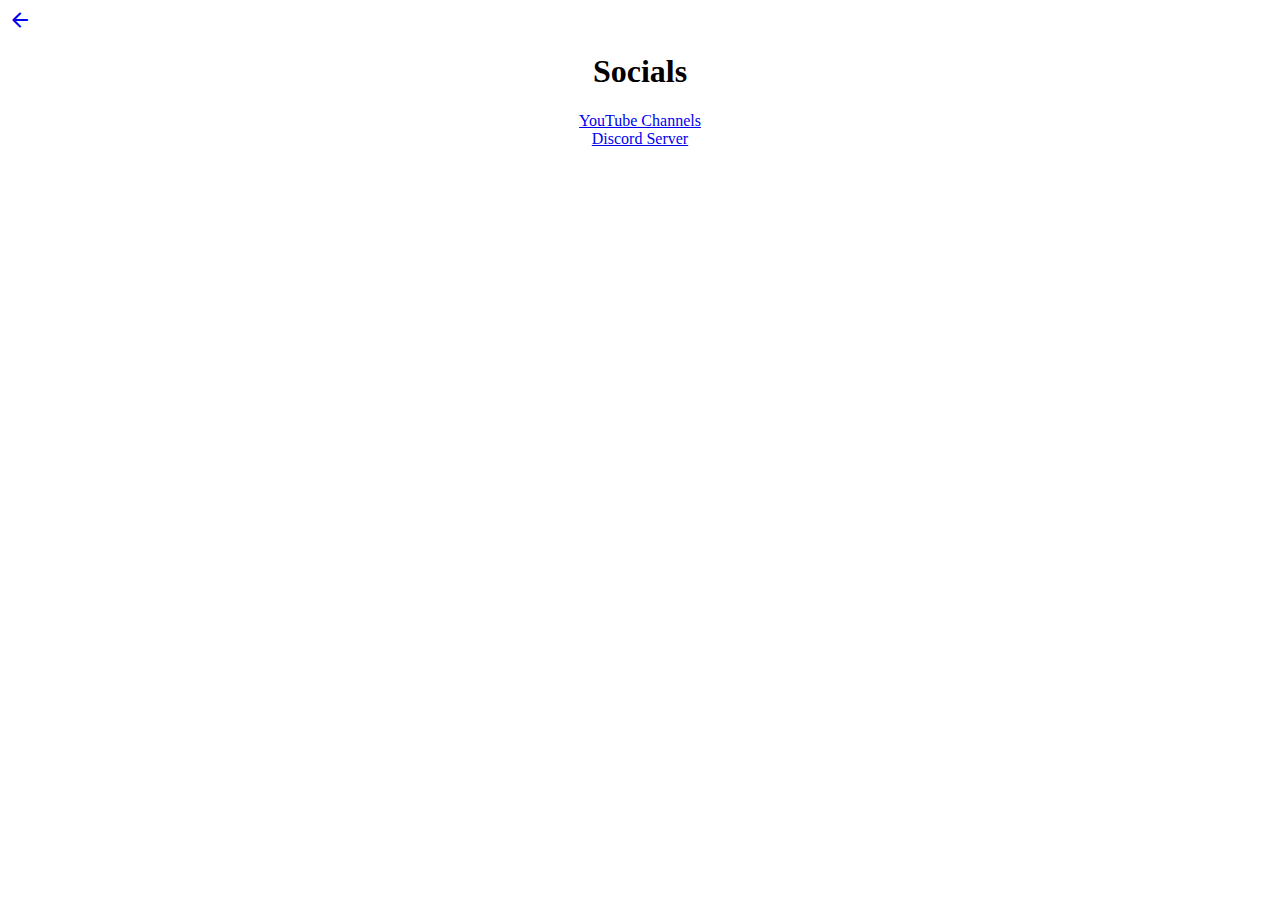
==== socials/index.html @ 71e87433 "Create index.html" ====
<html>
  <head>
    <title>Socials</title>
    <link rel="stylesheet" href="style.css">
    <link rel="stylesheet" href="https://fonts.googleapis.com/css2?family=Material+Symbols+Rounded:opsz,wght,FILL,GRAD@20..48,100..700,0..1,-50..200" />
    <link rel="icon" type="image/png" href="/img/blucaly.png">
  </head>
  <body>
    <a href="https://blucaly.github.io/"><span class="material-symbols-rounded size-40">arrow_back</span></a>
    <div class="center">
      <center>
        <h1>Socials</h1>
        <a href="https://www.youtube.com/channel/UCi3wnVmlG5rpVooUCvNzwDw">YouTube Channels</a>
        <br>
        <a href="https://discord.gg/w3TNxPMtJy">Discord Server</a>
        <br>
      </center>
    </div>
  </body>
</html>
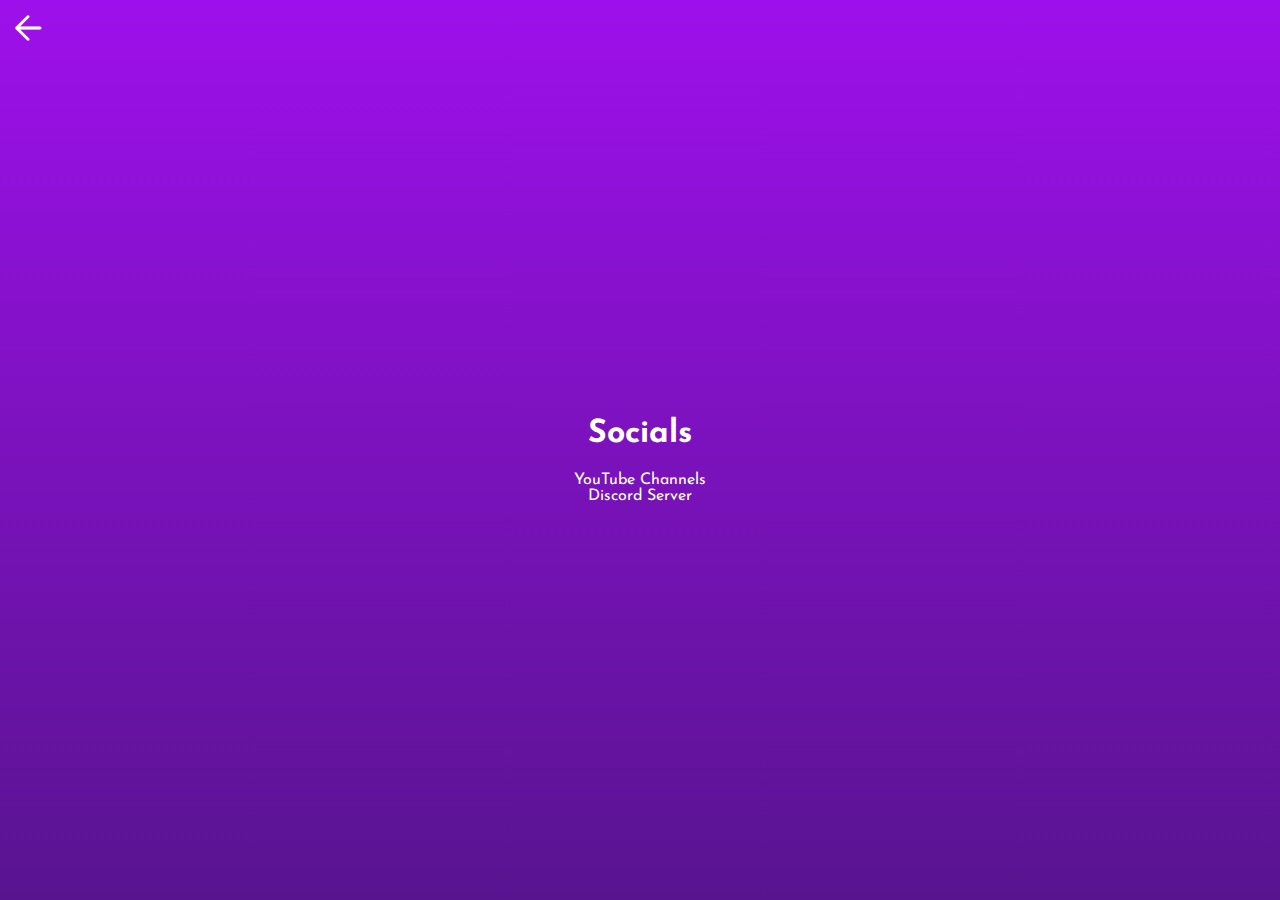
==== commit a188fab1: "Update index.html" ====
--- a/socials/index.html
+++ b/socials/index.html
@@ -1,7 +1,7 @@
 <html>
   <head>
     <title>Socials</title>
-    <link rel="stylesheet" href="style.css">
+    <link rel="stylesheet" href="../style.css">
     <link rel="stylesheet" href="https://fonts.googleapis.com/css2?family=Material+Symbols+Rounded:opsz,wght,FILL,GRAD@20..48,100..700,0..1,-50..200" />
     <link rel="icon" type="image/png" href="/img/blucaly.png">
   </head>
--- a/style.css
+++ b/style.css
@@ -0,0 +1,52 @@
+@import url('https://fonts.googleapis.com/css2?family=Josefin+Sans:wght@400;700&display=swap');
+
+@keyframe x-scale {
+  from {
+    transform: scaleX(0);
+    opacity: 1;
+  }
+  to {
+    transform: scaleX(1);
+    opacity: 1;
+  }
+}
+
+body {
+  font-family: Josefin Sans;
+  background-image: linear-gradient(#9e10eb, #58148f);
+  color: white;
+  animation: x-scale 0.75s;
+}
+
+a {
+  font-family: 'Josefin Sans', sans-serif;
+  font-weight: 400;
+  color: white;
+  text-decoration: none;
+  transition-duration: 0.5s;
+  animation: x-scale 0.75s;
+}
+
+a:hover {
+  letter-spacing: .2em;
+}
+
+.center {
+  margin: 0;
+  position: absolute;
+  top: 50%;
+  left: 50%;
+  -ms-transform: translate(-50%, -50%);
+  transform: translate(-50%, -50%);
+  width: 100%;
+}
+
+span.size-40 {
+  font-size: 40px;
+  transition-duration: 1s;
+  font-variation-settings: 'OPSZ' 40;
+}
+
+span.size-40:hover {
+  font-variation-settings: 'wght' 600;
+}
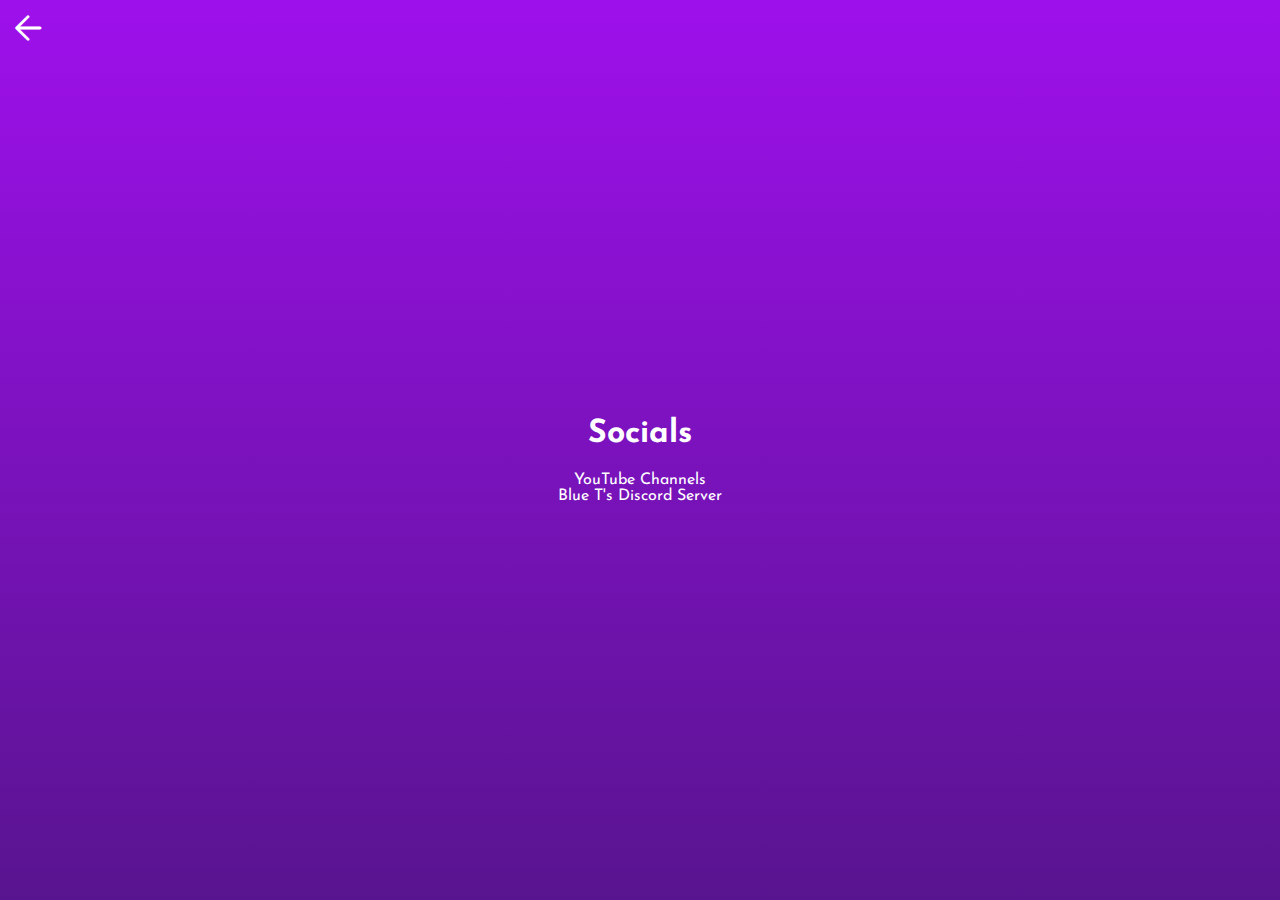
==== commit 34dc0733: "Update index.html" ====
--- a/socials/index.html
+++ b/socials/index.html
@@ -1,18 +1,18 @@
 <html>
   <head>
     <title>Socials</title>
-    <link rel="stylesheet" href="../style.css">
+    <link rel="stylesheet" href="/style.css">
     <link rel="stylesheet" href="https://fonts.googleapis.com/css2?family=Material+Symbols+Rounded:opsz,wght,FILL,GRAD@20..48,100..700,0..1,-50..200" />
     <link rel="icon" type="image/png" href="/img/blucaly.png">
   </head>
   <body>
-    <a href="https://blucaly.github.io/"><span class="material-symbols-rounded size-40">arrow_back</span></a>
+    <a href="/"><span class="material-symbols-rounded size-40">arrow_back</span></a>
     <div class="center">
       <center>
         <h1>Socials</h1>
-        <a href="https://www.youtube.com/channel/UCi3wnVmlG5rpVooUCvNzwDw">YouTube Channels</a>
+        <a href="youtube/">YouTube Channels</a>
         <br>
-        <a href="https://discord.gg/w3TNxPMtJy">Discord Server</a>
+        <a href="https://discord.gg/w3TNxPMtJy">Blue T's Discord Server</a>
         <br>
       </center>
     </div>
--- a/style.css
+++ b/style.css
@@ -50,3 +50,11 @@
 span.size-40:hover {
   font-variation-settings: 'wght' 600;
 }
+
+.input {
+  margin: 20px;
+}
+input[type="text"] {
+  padding: 5px;
+}
+
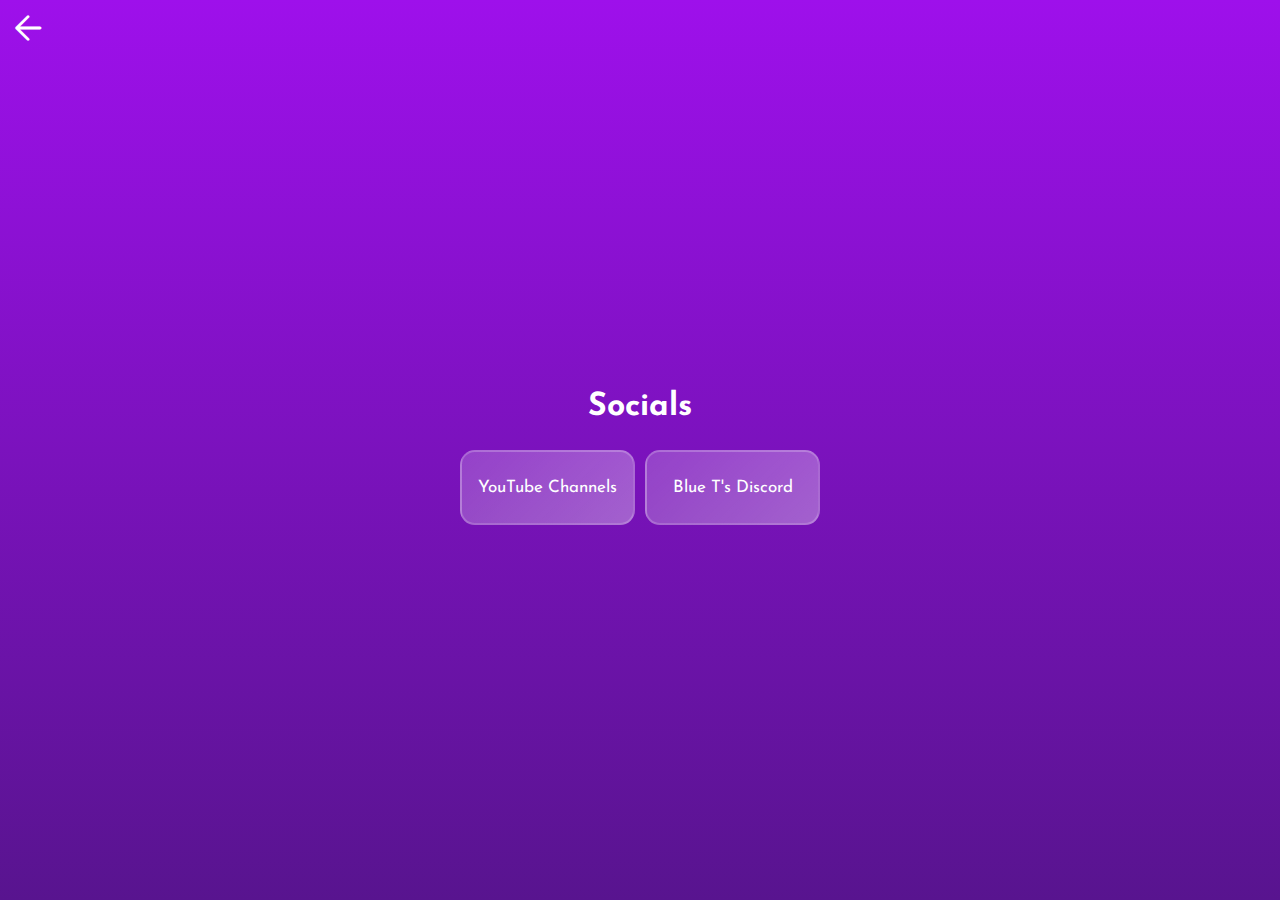
==== commit 8f0593fd: "Update index.html" ====
--- a/socials/index.html
+++ b/socials/index.html
@@ -10,10 +10,10 @@
     <div class="center">
       <center>
         <h1>Socials</h1>
-        <a href="youtube/">YouTube Channels</a>
-        <br>
-        <a href="https://discord.gg/w3TNxPMtJy">Blue T's Discord Server</a>
-        <br>
+        <div class="buttons">
+          <a href="youtube"><button class="main">YouTube Channels</button></a>
+          <a href="https://discord.gg/w3TNxPMtJy"><button class="main">Blue T's Discord</button></a>
+        </div>
       </center>
     </div>
   </body>
--- a/style.css
+++ b/style.css
@@ -1,21 +1,9 @@
 @import url('https://fonts.googleapis.com/css2?family=Josefin+Sans:wght@400;700&display=swap');
 
-@keyframe x-scale {
-  from {
-    transform: scaleX(0);
-    opacity: 1;
-  }
-  to {
-    transform: scaleX(1);
-    opacity: 1;
-  }
-}
-
 body {
-  font-family: Josefin Sans;
+  font-family: 'Josefin Sans', sans-serif;
   background-image: linear-gradient(#9e10eb, #58148f);
   color: white;
-  animation: x-scale 0.75s;
 }
 
 a {
@@ -24,7 +12,6 @@
   color: white;
   text-decoration: none;
   transition-duration: 0.5s;
-  animation: x-scale 0.75s;
 }
 
 a:hover {
@@ -52,9 +39,98 @@
 }
 
 .input {
-  margin: 20px;
+  margin: 15px;
+  display: flex;
+  justify-content: center;
 }
-input[type="text"] {
+
+.imgyt {
+  transition-duration: 0.5s;
+  padding: 10px;
+}
+
+input {
+  padding: 5px;
+  border-top-left-radius: 10px;
+  border-bottom-left-radius: 10px;
+  background: #0005;
+  border: none;
+  font-family: 'Josefin Sans', sans-serif;
+  color: white;
+  transition-duration: 0.5s;
+  width: 250px;
+  height: 32px;
+}
+
+::placeholder {
+  color: white;
+  opacity: 1;
+}
+
+input:hover {
+  outline: none;
+  border: none;
+  background: #0006;
+}
+  
+input:focus {
+  outline: none;
+  border: none;
+  background: #0006;
+}
+
+.hide {
+  font-size: 0px;
+}
+
+.container {
+  display: inline-block
+}
+
+.imgyt:hover {
+  transform: scale(1.05);
+  filter: drop-shadow(0px 6px 16px #00000040);
+}
+
+button.main {
+  border: 2px solid #fff3;
+  color: white;
+  background: linear-gradient(135deg, #fff3, #fff5);
+  width: 175px;
+  font-size: 17px;
+  font-family: 'Josefin Sans', sans-serif;
+  height: 75px;
+  border-radius: 15px;
+  margin: 5px;
+  transition-duration: 0.5s;
+}
+
+button.main:hover {
+  background: linear-gradient(135deg, #fff4, #fff6);
+  border: 2px solid #fff4;
+  transform: scale(1.07);
+}
+
+button.translate {
+  border: none;
+  color: white;
+  background: linear-gradient(135deg, #fff3, #fff5);
+  width: 32px;
+  font-size: 17px;
+  font-family: 'Josefin Sans', sans-serif;
+  height: 32px;
+  border-top-right-radius: 10px;
+  border-bottom-right-radius: 10px;
+  transition-duration: 0.5s;
   padding: 5px;
 }
 
+.buttons {
+  display: flex;
+  flex-wrap: wrap;
+  justify-content: center;
+}
+
+button.translate:hover {
+  background: linear-gradient(135deg, #fff4, #fff6);
+}
